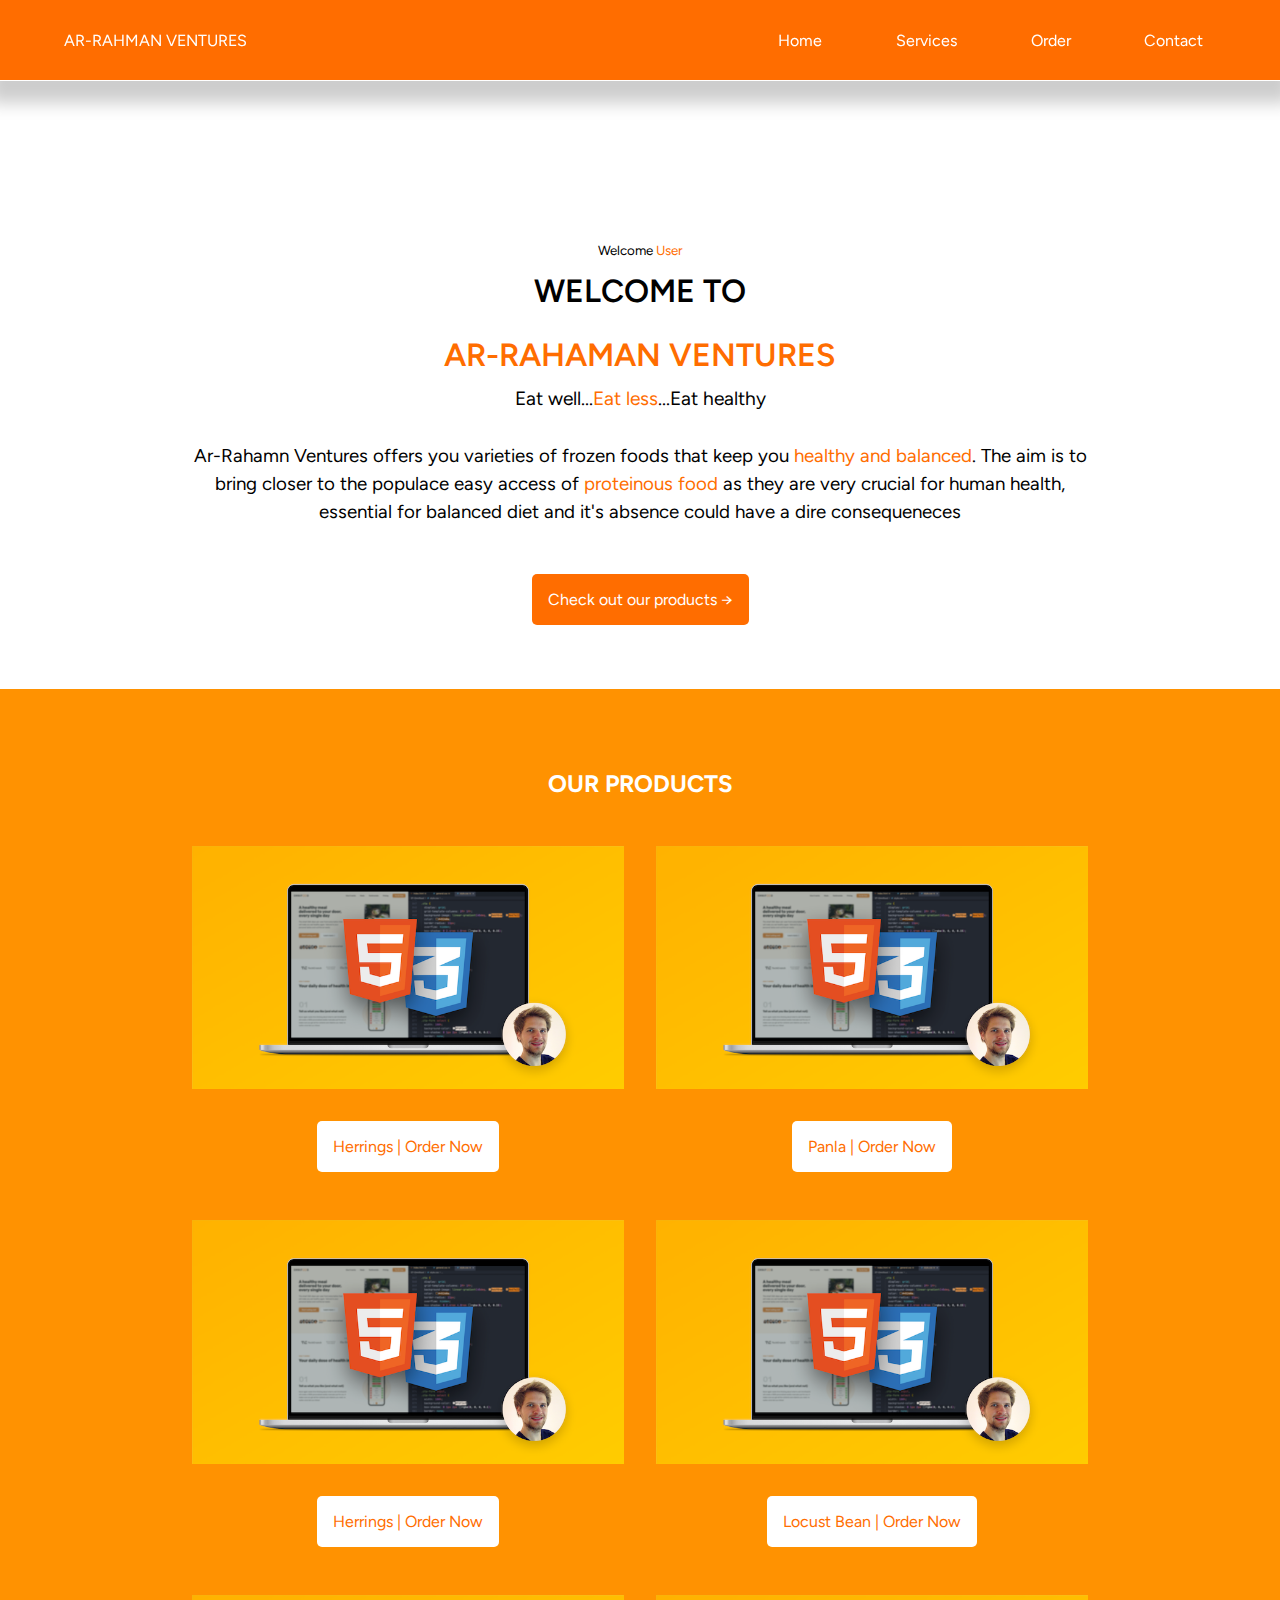
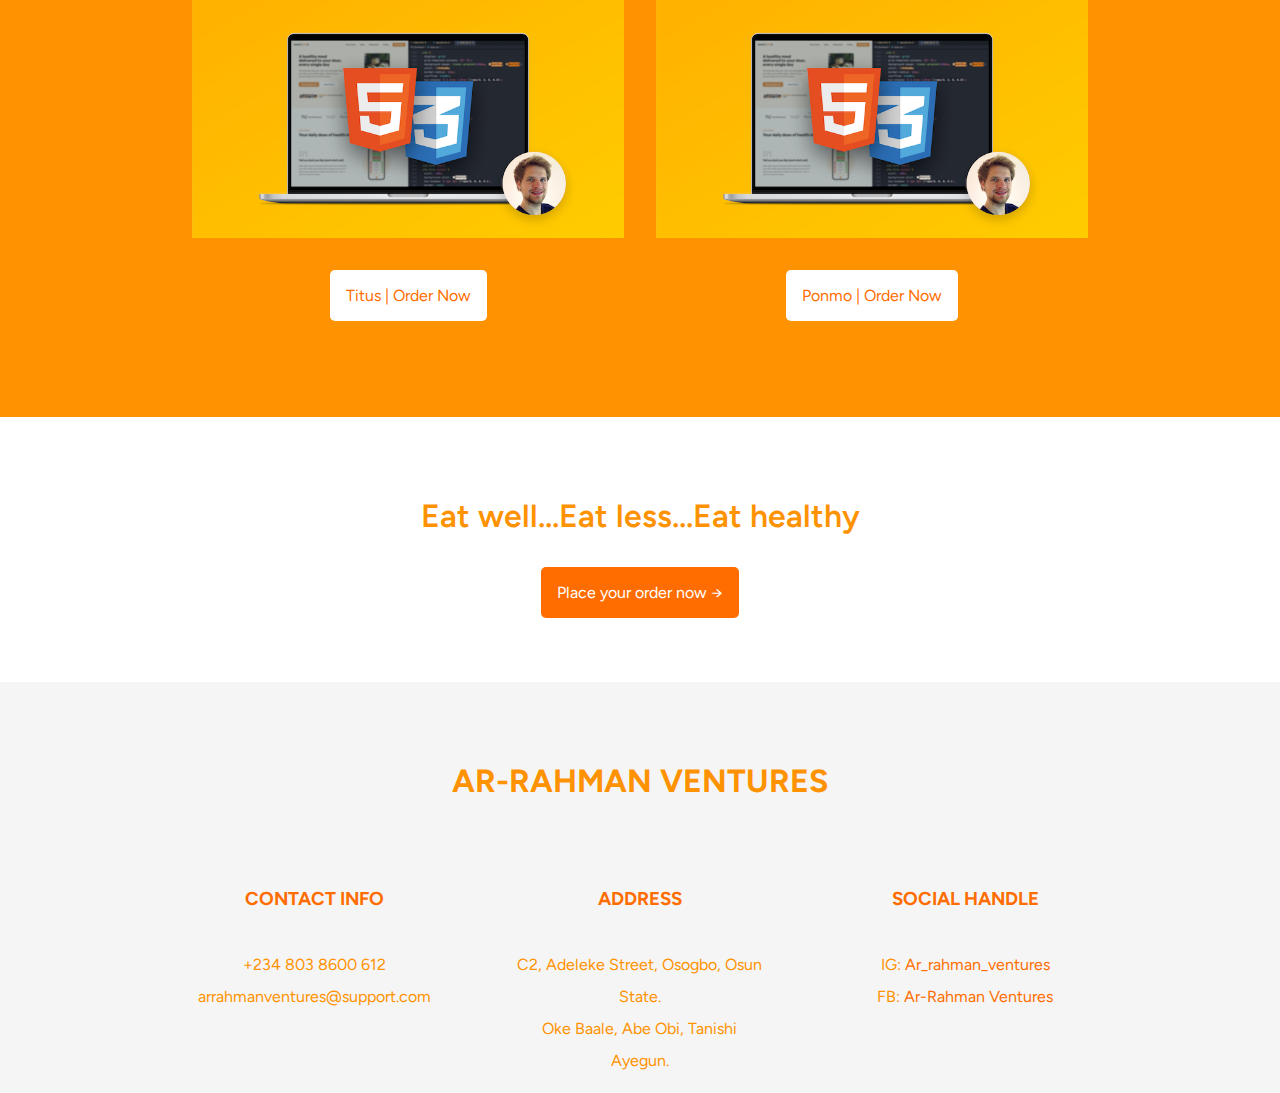
==== index.html @ 78b25112 "Add files via upload" ====
<!DOCTYPE html>
<html lang="en">
    <head>
        <meta charset="UTF-8" />
        <meta name="viewport" content="width=device-width, initial-scale=1.0" />
        <title>Ar-Rahman ventures</title>
        <link rel="stylesheet" href="/styles/styles.css" />
        <link
            rel="stylesheet"
            href="https://unicons.iconscout.com/release/v4.0.8/css/line.css"
        />

        <!-- favicon -->

        <link
            rel="apple-touch-icon"
            sizes="180x180"
            href="/favicon/apple-touch-icon.png"
        />
        <link
            rel="icon"
            type="image/png"
            sizes="32x32"
            href="/favicon/favicon-32x32.png"
        />
        <link
            rel="icon"
            type="image/png"
            sizes="16x16"
            href="/favicon/favicon-16x16.png"
        />
        <link rel="manifest" href="/favicon/site.webmanifest" />

        <!-- google fonts -->

        <link rel="preconnect" href="https://fonts.googleapis.com" />
        <link rel="preconnect" href="https://fonts.gstatic.com" crossorigin />
        <link
            href="https://fonts.googleapis.com/css2?family=Figtree:ital,wght@0,300..900;1,300..900&display=swap"
            rel="stylesheet"
        />
    </head>

    <body>
        <nav>
            <div class="nav__container">
                <div>AR-RAHMAN VENTURES</div>
                <ul class="nav__menu">
                    <a id="nav-menu-individual" href="index.html">
                        <li>Home</li>
                    </a>
                    <a id="nav-menu-individual" href="#"> <li>Services</li> </a>
                    <a id="nav-menu-individual" href="order.html">
                        <li>Order</li>
                    </a>
                    <a id="nav-menu-individual" href="#footer">
                        <li>Contact</li>
                    </a>
                </ul>

                <button id="open-menu-btn">
                    <i class="uil uil-bars"></i>
                </button>
                <button id="close-menu-btn">
                    <i class="uil uil-multiply"></i>
                </button>
            </div>
        </nav>

        <!-- NAVIGATION BAR ENDS HERE -->

        <header>
            <div class="container header__container">
                <small>Welcome <span id="user-name">User</span></small>
                <h1>
                    WELCOME TO <br />
                    <span>AR-RAHAMAN VENTURES</span>
                </h1>
                <p>Eat well...<span>Eat less</span>...Eat healthy</p>
                <h3>
                    Ar-Rahamn Ventures offers you varieties of frozen foods that
                    keep you <span>healthy and balanced</span>. The aim is to
                    bring closer to the populace easy access of
                    <span>proteinous food</span>
                    as they are very crucial for human health, essential for
                    balanced diet and it's absence could have a dire
                    consequeneces
                </h3>
                <a class="btn-primary" href="#main"
                    >Check out our products →
                </a>
            </div>
        </header>

        <!-- header ends here -->

        <main id="main">
            <div class="container main__container">
                <h2>OUR PRODUCTS</h2>
                <div class="products">
                    <div class="product__wrapper">
                        <article class="product">
                            <div>
                                <img src="/Image Assets/Html,css.png" alt="" />
                            </div>
                            <div>
                                <a class="btn-secondary product__btn" href=""
                                    >Herrings | Order Now</a
                                >
                            </div>
                        </article>

                        <article class="product">
                            <div>
                                <img src="/Image Assets/Html,css.png" alt="" />
                            </div>
                            <div>
                                <a class="btn-secondary product__btn" href=""
                                    >Panla | Order Now</a
                                >
                            </div>
                        </article>

                        <article class="product">
                            <div>
                                <img src="/Image Assets/Html,css.png" alt="" />
                            </div>
                            <div>
                                <a class="btn-secondary product__btn" href=""
                                    >Herrings | Order Now</a
                                >
                            </div>
                        </article>

                        <article class="product">
                            <div>
                                <img src="/Image Assets/Html,css.png" alt="" />
                            </div>
                            <div>
                                <a class="btn-secondary product__btn" href=""
                                    >Locust Bean | Order Now</a
                                >
                            </div>
                        </article>

                        <article class="product">
                            <div>
                                <img src="/Image Assets/Html,css.png" alt="" />
                            </div>
                            <div>
                                <a class="btn-secondary product__btn" href=""
                                    >Titus | Order Now</a
                                >
                            </div>
                        </article>

                        <article class="product">
                            <div>
                                <img src="/Image Assets/Html,css.png" alt="" />
                            </div>
                            <div>
                                <a class="btn-secondary product__btn" href=""
                                    >Ponmo | Order Now</a
                                >
                            </div>
                        </article>
                    </div>
                </div>
            </div>
        </main>

        <!-- main ends here -->
        <section id="order" class="order__container">
            <div class="container order__wrapper">
                <h2>Eat well...Eat less...Eat healthy</h2>
                <a class="btn-primary" href="">Place your order now →</a>
            </div>
        </section>

        <!-- order section ends here -->

        <footer id="footer">
            <div class="container">
                <h1>Ar-Rahman Ventures</h1>
                <div class="footer__info">
                    <div>
                        <h3>Contact Info</h3>
                        <p>+234 803 8600 612</p>
                        <p>arrahmanventures@support.com</p>
                    </div>
                    <div>
                        <h3>Address</h3>
                        <p>C2, Adeleke Street, Osogbo, Osun State.</p>
                        <p>Oke Baale, Abe Obi, Tanishi Ayegun.</p>
                    </div>
                    <div>
                        <h3>Social Handle</h3>
                        <p>IG: <a href="">Ar_rahman_ventures</a></p>
                        <p>FB: <a href="">Ar-Rahman Ventures</a></p>
                    </div>
                </div>
            </div>
        </footer>

        <script src="main.js"></script>
    </body>
</html>
---- styles/styles.css ----
* {
    margin: 0;
    padding: 0;
    text-decoration: none;
    list-style: none;
    font-family: 'Figtree', sans-serif;
}

:root {
    --color-primary: #ff6d00;
    --color-secondary: #ff9201;
    --color-tetiary: #ffab41;
    --color-succes: #ffd181;
    --universal-white: #fff;
    --universal-dark: #000;

    --width-for-tablets: 90%;
    --width-for-phones: 94%;

    --transition: all 400ms ease;
}

.btn-primary {
    background: var(--color-primary);
    color: var(--universal-white);
    padding: 1rem;
    border-radius: 5px;
    transition: var(--transition);
}

.btn-primary:hover {
    background: var(--color-secondary);
}

.btn-secondary {
    background: var(--universal-white);
    color: var(--color-primary);
    padding: 1rem;
    border-radius: 5px;
    transition: var(--transition);
}

.btn-secondary:hover {
    background-color: aliceblue;
}

.container {
    width: 70%;
    margin: 0 auto;
}

nav {
    background: var(--color-primary);
    height: 5rem;
    width: 100vw;
    border-bottom: var(--universal-white) 1px solid;
    color: var(--universal-white);
    box-shadow: 0 0.7rem 1rem 0.7rem rgba(0, 0, 0, 0.2);
    position: fixed;
    top: 0;
}

nav #close-menu-btn,
#open-menu-btn {
    background: transparent;
    color: var(--universal-white);
    font-size: 2rem;
    border: none;
    display: none;
}

.nav__container {
    width: 90%;
    margin: 0 auto;
    display: flex;
    height: 100%;
    justify-content: space-between;
    align-items: center;
}

.nav__menu {
    display: flex;
    gap: 3rem;
}

.nav__menu a {
    color: var(--universal-white);
    padding: 0.8rem;
    font-size: 01rem;
    border-radius: 5px;
    transition: var(--transition);
    /* background: var(--color-succes); */
}

.nav__menu a:hover {
    color: var(--color-succes);
}

/* header starts here */

header {
    margin-top: 15rem;
    text-align: center;
}

.header__container h1 {
    line-height: 2;
    font-weight: 600;
}

.header__container span {
    color: var(--color-primary);
}

.header__container p {
    font-size: 1.2rem;
}

.header__container h3 {
    font-weight: 400;
    line-height: 1.5;
    /* width: 60%; */
    margin: 2rem auto 4rem;
}

/* MAIN PRODUCT STARTS HERE */

main {
    /* background: linear-gradient(#ff6f008c, #ff910183),
        url(/Image\ Assets/coverbg.png);
    background-attachment: fixed;
    background-position: center;
    background-size: cover; */
    text-align: center;
    background: var(--color-secondary);
    color: var(--universal-white);
    margin-top: 5rem;
    /* padding: 5rem; */
    padding: 5rem 0 5rem 0;
}

/* .products {
    grid-template-columns: repeat(3, 1fr);
    display: grid;
    gap: 3rem;
    margin: 3rem auto 0;
} */

.product__wrapper {
    display: grid;
    grid-template-columns: repeat(3, 1fr);
}

.product img {
    /* width: 30rem; */
    width: 100%;
    object-fit: cover;
    display: block;
    margin-bottom: 3rem;
    /* padding: 0; */
}

.product {
    background-color: transparent;
    padding-bottom: 2rem;
    /* padding: 5rem auto; */
    /* width: 20rem; */
    /* margin: auto; */
}

.product__btn:hover {
    /* border-bottom: #ff9201 1px solid; */
    text-decoration: 2px var(--color-primary) underline;
}

/* order section starts here */

.order__container {
    padding: 5rem 2rem;
    text-align: center;
}

.order__wrapper h2 {
    /* line-height: 2; */
    color: var(--color-secondary);
    font-weight: 600;
    font-size: 2rem;
    margin-bottom: 3rem;
    align-items: center;
}

/* footer starts here */

footer {
    /* padding: 5rem; */
    text-align: center;
    padding-top: 5rem;
    padding-bottom: 1rem;
    background: whitesmoke;
    color: var(--color-secondary);
}

footer h1 {
    text-align: center;
    text-transform: uppercase;
}

.footer__info {
    display: grid;
    grid-template-columns: repeat(3, 1fr);
    gap: 5rem;
    margin-top: 5rem;
}

.footer__info h3 {
    text-transform: uppercase;
    line-height: 2;
    margin-bottom: 2rem;
    color: var(--color-primary);
    /* border: 1px solid var(--universal-dark); */
    /* stroke: blue 1px solid; */
    /* outline-color: #ff9201; */
}

.footer__info p {
    /* margin-bottom: 1rem; */
    line-height: 2;
}

.footer__info p a {
    color: var(--color-primary);
}

.footer__info p a:hover {
    color: var(--color-secondary);
    border-bottom: 2px solid var(--color-primary);
}

@media (max-width: 1490px) {
    /* .product__wrapper {
        display: grid;
        grid-template-columns: 1fr 1fr;
        /* gap: 2rem; */
    /* max-width: 70%; */
    /* margin: 5rem auto 0; 
    }/* 

    .product {
        margin-bottom: 3rem;
    } */

    .products {
        display: flex;
        justify-content: center;
        align-items: center;
        margin-top: 3rem;
    }

    .product__wrapper {
        display: grid;
        grid-template-columns: repeat(2, 1fr);
        gap: 2rem;
    }
}

@media screen and (max-width: 1024px) {
    .container {
        width: var(--width-for-tablets);
        margin: 0 auto;
    }

    h1 {
        font-size: 1.5rem;
    }

    h2 {
        font-size: 1.7rem;
    }

    h3 {
        font-size: 1rem;
    }

    h4 {
        font-size: 1.2rem;
    }

    .footer__info {
        gap: 2rem;
    }

    .footer__info h3 {
        font-size: 1.2rem;
    }

    .footer__info p {
        font-size: 0.9rem;
    }

    .nav__menu {
        position: fixed;
        top: 5rem;
        right: 5%;
        height: fit-content;
        width: 18rem;
        flex-direction: column;
        gap: 0;
        /* box-shadow: -4rem 1rem 10rem #00000067; */
        display: none;
    }

    @keyframes animateNavBar {
        from {
            transform: rotateZ(-90deg);
        }

        to {
            transform: rotateZ(0deg);
        }
    }

    .nav__menu li {
        width: 100%;

        height: 100%;
        display: grid;
        place-items: center;
    }

    .nav__menu a {
        width: 100%;
        height: 3rem;
        border-radius: 0;
        background: var(--color-primary);
        animation: animateNavBar linear forwards 400ms;
        transform-origin: top right;
    }

    .nav__menu a:active {
        background: var(--color-secondary);
        color: var(--universal-white);
        box-shadow: inset 2px 2px 1rem rgba(0, 0, 0, 0.219);
    }

    #close-menu-btn,
    #open-menu-btn {
        display: inline-block;
    }

    .product__btn:focus {
        background: var(--color-primary);
        text-decoration: 2px var(--color-primary) underline;
    }

    .product__wrapper {
        /* width: 20%;
        margin: 0 auto; */
        /* gap: 1rem; */
    }

    .product > div {
        /* max-width: 80%; */
        /* margin: 0 auto 3rem; */
    }

    .header__container {
        text-align: center;
    }
}

@media screen and (max-width: 600px) {
    .container {
        width: var(--width-for-phones);
        margin: 0 auto;
    }

    small {
        font-size: 0.6rem;
    }

    header h1 {
        font-size: 1rem;
    }

    .order__wrapper h2 {
        /* font-size: 0.2rem; */
    }

    .header__container p {
        font-size: 0.7rem;
    }

    .header__container h3 {
        font-size: 0.9rem;
    }

    .product__wrapper {
        grid-template-columns: 1fr;
    }

    .product a {
        font-size: 0.7rem;
    }

    .footer__info {
        text-align: center;
        grid-template-columns: 1fr;
    }

    header {
        margin-top: 10rem;
    }

    .order__wrapper h2 {
        font-size: 1rem;
    }

    p {
        font-size: 0.2rem;
    }

    .product {
        /* max-width: 80%; */
        margin-right: 0;
        /* margin: 0 auto 3rem; */
    }

    .product > div {
        max-width: 80%;
        margin: 0 auto 3rem;
    }

    footer h1 {
        font-size: 0.9rem;
    }

    .footer__info {
        margin-top: 3rem;
    }

    .footer__info h3 {
        font-size: 1rem;
        margin-bottom: 1rem;
    }

    .footer__info p {
        font-size: 0.8rem;
    }

    .order__wrapper a {
        font-size: 0.7rem;
    }

    .order__wrapper h2 {
        font-size: 0.7rem;
    }

    .main__container h2 {
        font-size: 1rem;
    }
}

/* ****************** ORDER PAGE STYLES STARTS HERE *********************** */
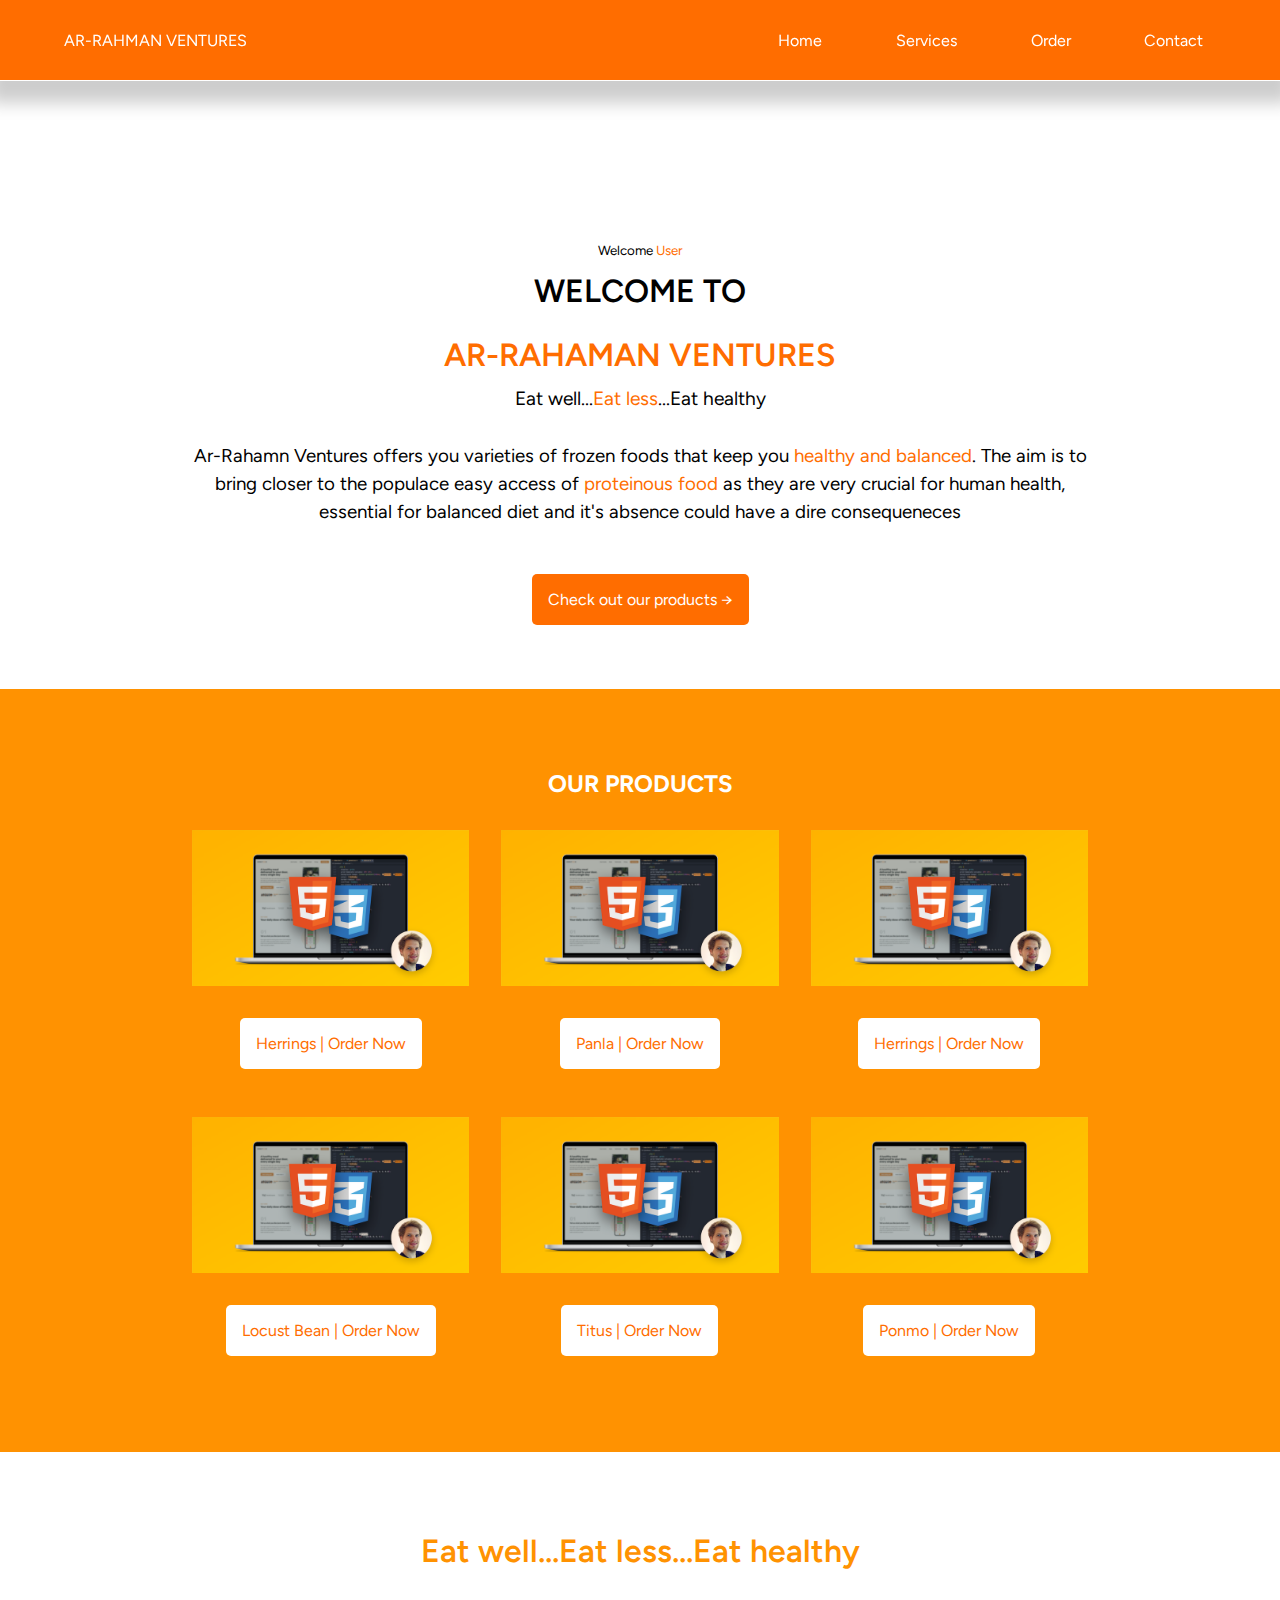
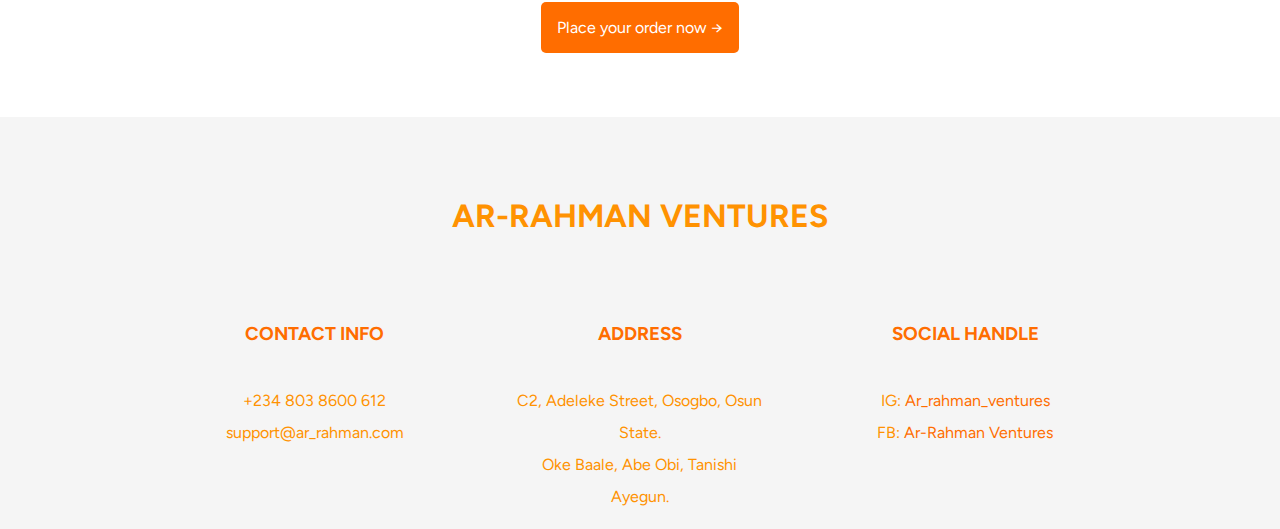
==== commit 7df01964: "Update in the order page" ====
--- a/index.html
+++ b/index.html
@@ -42,6 +42,7 @@
     </head>
 
     <body>
+
         <nav>
             <div class="nav__container">
                 <div>AR-RAHMAN VENTURES</div>
@@ -49,7 +50,7 @@
                     <a id="nav-menu-individual" href="index.html">
                         <li>Home</li>
                     </a>
-                    <a id="nav-menu-individual" href="#"> <li>Services</li> </a>
+                    <a id="nav-menu-individual" href="#Services"> <li>Services</li> </a>
                     <a id="nav-menu-individual" href="order.html">
                         <li>Order</li>
                     </a>
@@ -70,7 +71,7 @@
         <!-- NAVIGATION BAR ENDS HERE -->
 
         <header>
-            <div class="container header__container">
+            <div id="Services" class="container header__container">
                 <small>Welcome <span id="user-name">User</span></small>
                 <h1>
                     WELCOME TO <br />
@@ -104,7 +105,7 @@
                                 <img src="/Image Assets/Html,css.png" alt="" />
                             </div>
                             <div>
-                                <a class="btn-secondary product__btn" href=""
+                                <a class="btn-secondary product__btn" href="order.html"
                                     >Herrings | Order Now</a
                                 >
                             </div>
@@ -115,7 +116,7 @@
                                 <img src="/Image Assets/Html,css.png" alt="" />
                             </div>
                             <div>
-                                <a class="btn-secondary product__btn" href=""
+                                <a class="btn-secondary product__btn" href="order.html"
                                     >Panla | Order Now</a
                                 >
                             </div>
@@ -126,7 +127,7 @@
                                 <img src="/Image Assets/Html,css.png" alt="" />
                             </div>
                             <div>
-                                <a class="btn-secondary product__btn" href=""
+                                <a class="btn-secondary product__btn" href="order.html"
                                     >Herrings | Order Now</a
                                 >
                             </div>
@@ -137,7 +138,7 @@
                                 <img src="/Image Assets/Html,css.png" alt="" />
                             </div>
                             <div>
-                                <a class="btn-secondary product__btn" href=""
+                                <a class="btn-secondary product__btn" href="order.html"
                                     >Locust Bean | Order Now</a
                                 >
                             </div>
@@ -148,7 +149,7 @@
                                 <img src="/Image Assets/Html,css.png" alt="" />
                             </div>
                             <div>
-                                <a class="btn-secondary product__btn" href=""
+                                <a class="btn-secondary product__btn" href="order.html"
                                     >Titus | Order Now</a
                                 >
                             </div>
@@ -159,7 +160,7 @@
                                 <img src="/Image Assets/Html,css.png" alt="" />
                             </div>
                             <div>
-                                <a class="btn-secondary product__btn" href=""
+                                <a class="btn-secondary product__btn" href="order.html"
                                     >Ponmo | Order Now</a
                                 >
                             </div>
@@ -173,7 +174,7 @@
         <section id="order" class="order__container">
             <div class="container order__wrapper">
                 <h2>Eat well...Eat less...Eat healthy</h2>
-                <a class="btn-primary" href="">Place your order now →</a>
+                <a class="btn-primary" href="order.html">Place your order now →</a>
             </div>
         </section>
 
@@ -186,7 +187,7 @@
                     <div>
                         <h3>Contact Info</h3>
                         <p>+234 803 8600 612</p>
-                        <p>arrahmanventures@support.com</p>
+                        <p>support@ar_rahman.com</p>
                     </div>
                     <div>
                         <h3>Address</h3>
@@ -195,8 +196,8 @@
                     </div>
                     <div>
                         <h3>Social Handle</h3>
-                        <p>IG: <a href="">Ar_rahman_ventures</a></p>
-                        <p>FB: <a href="">Ar-Rahman Ventures</a></p>
+                        <p class="social">IG: <a href="">Ar_rahman_ventures</a></p>
+                        <p class="social">FB: <a href="">Ar-Rahman Ventures</a></p>
                     </div>
                 </div>
             </div>
--- a/styles/styles.css
+++ b/styles/styles.css
@@ -10,8 +10,10 @@
     --color-primary: #ff6d00;
     --color-secondary: #ff9201;
     --color-tetiary: #ffab41;
-    --color-succes: #ffd181;
+    --color-success: #ffd181;
     --universal-white: #fff;
+    --universal-greyish: #fbf7f7;
+
     --universal-dark: #000;
 
     --width-for-tablets: 90%;
@@ -81,19 +83,21 @@
 .nav__menu {
     display: flex;
     gap: 3rem;
+    color: #fff;
+    /* background: white; */
 }
 
 .nav__menu a {
     color: var(--universal-white);
     padding: 0.8rem;
-    font-size: 01rem;
+    font-size: 1rem;
     border-radius: 5px;
     transition: var(--transition);
-    /* background: var(--color-succes); */
+    background: var(--color-succes);
 }
 
 .nav__menu a:hover {
-    color: var(--color-succes);
+    /* color: var(--color-succes); */
 }
 
 /* header starts here */
@@ -149,6 +153,8 @@
 .product__wrapper {
     display: grid;
     grid-template-columns: repeat(3, 1fr);
+    gap: 2rem;
+    margin-top: 2rem;
 }
 
 .product img {
@@ -249,17 +255,18 @@
         margin-bottom: 3rem;
     } */
 
-    .products {
+    /* .products {
         display: flex;
         justify-content: center;
         align-items: center;
         margin-top: 3rem;
-    }
+    } */
 
     .product__wrapper {
-        display: grid;
-        grid-template-columns: repeat(2, 1fr);
-        gap: 2rem;
+        /* margin-top: 2rem; */
+        /* display: grid; */
+        /* grid-template-columns: repeat(2, 1fr); */
+        /* gap: 2rem; */
     }
 }
 
@@ -352,19 +359,15 @@
         text-decoration: 2px var(--color-primary) underline;
     }
 
-    .product__wrapper {
-        /* width: 20%;
-        margin: 0 auto; */
-        /* gap: 1rem; */
-    }
-
-    .product > div {
-        /* max-width: 80%; */
-        /* margin: 0 auto 3rem; */
-    }
-
     .header__container {
         text-align: center;
+    }
+
+    .product__wrapper {
+        margin-top: 2rem;
+        display: grid;
+        grid-template-columns: repeat(2, 1fr);
+        gap: 2rem;
     }
 }
 
@@ -399,7 +402,7 @@
     }
 
     .product a {
-        font-size: 0.7rem;
+        font-size: 1rem;
     }
 
     .footer__info {
@@ -460,4 +463,4 @@
     }
 }
 
-/* ****************** ORDER PAGE STYLES STARTS HERE *********************** */
+/* ****************** ORDER PAGE STYLES STARTS HERE *********************** */